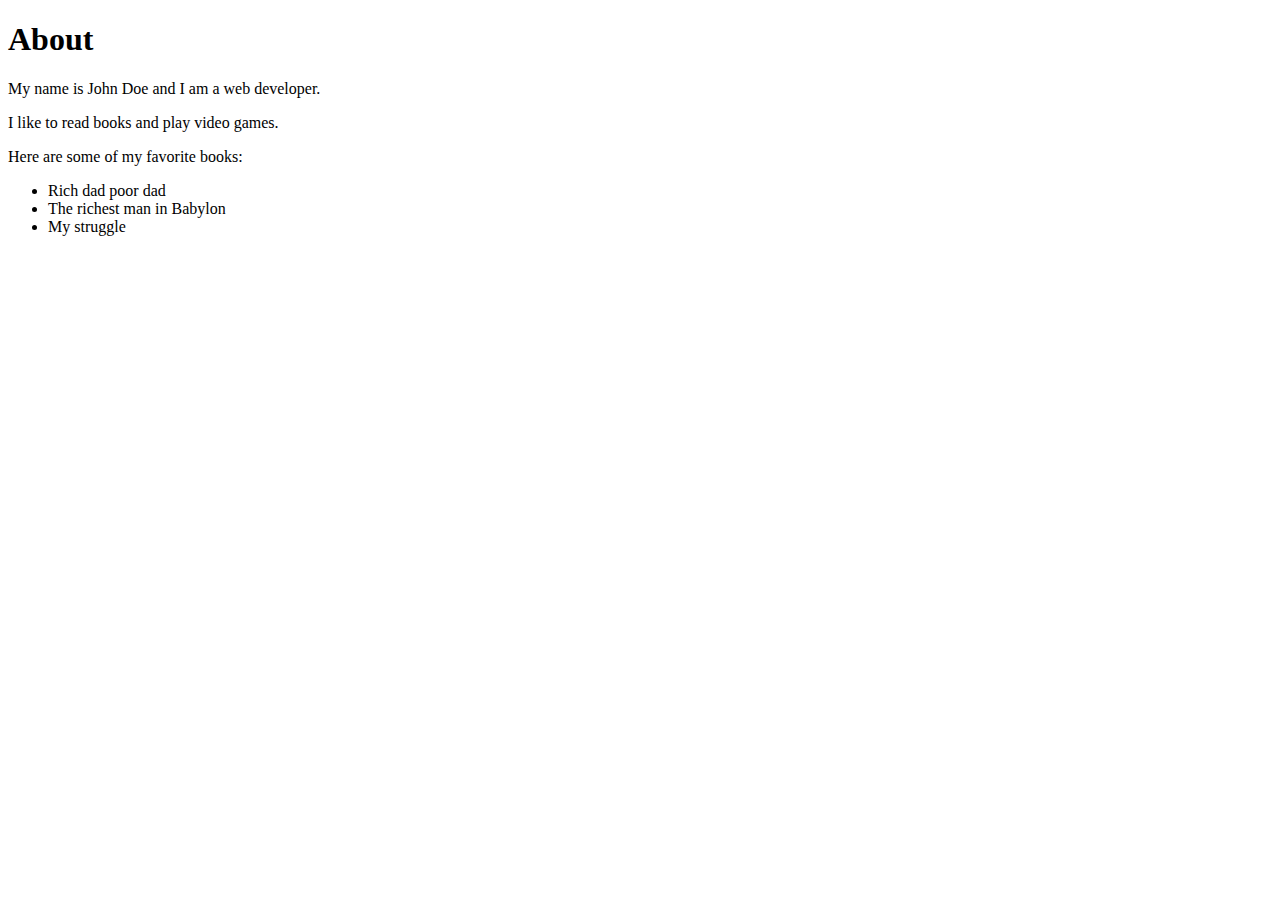
==== about.html @ 2ad58de5 "first commit" ====
<!DOCTYPE html>
<html lang="en">
<head>
    <meta charset="UTF-8">
    <title>About</title>
</head>
<body>
    <h1>About</h1>
    <p>My name is John Doe and I am a web developer.</p>
    <p>I like to read books and play video games.</p>
    <p>Here are some of my favorite books:</p>
    <ul>
      <li>Rich dad poor dad</li>
      <li>The richest man in Babylon</li>
      <li>My struggle</li>
    </ul>
</body>
</html>
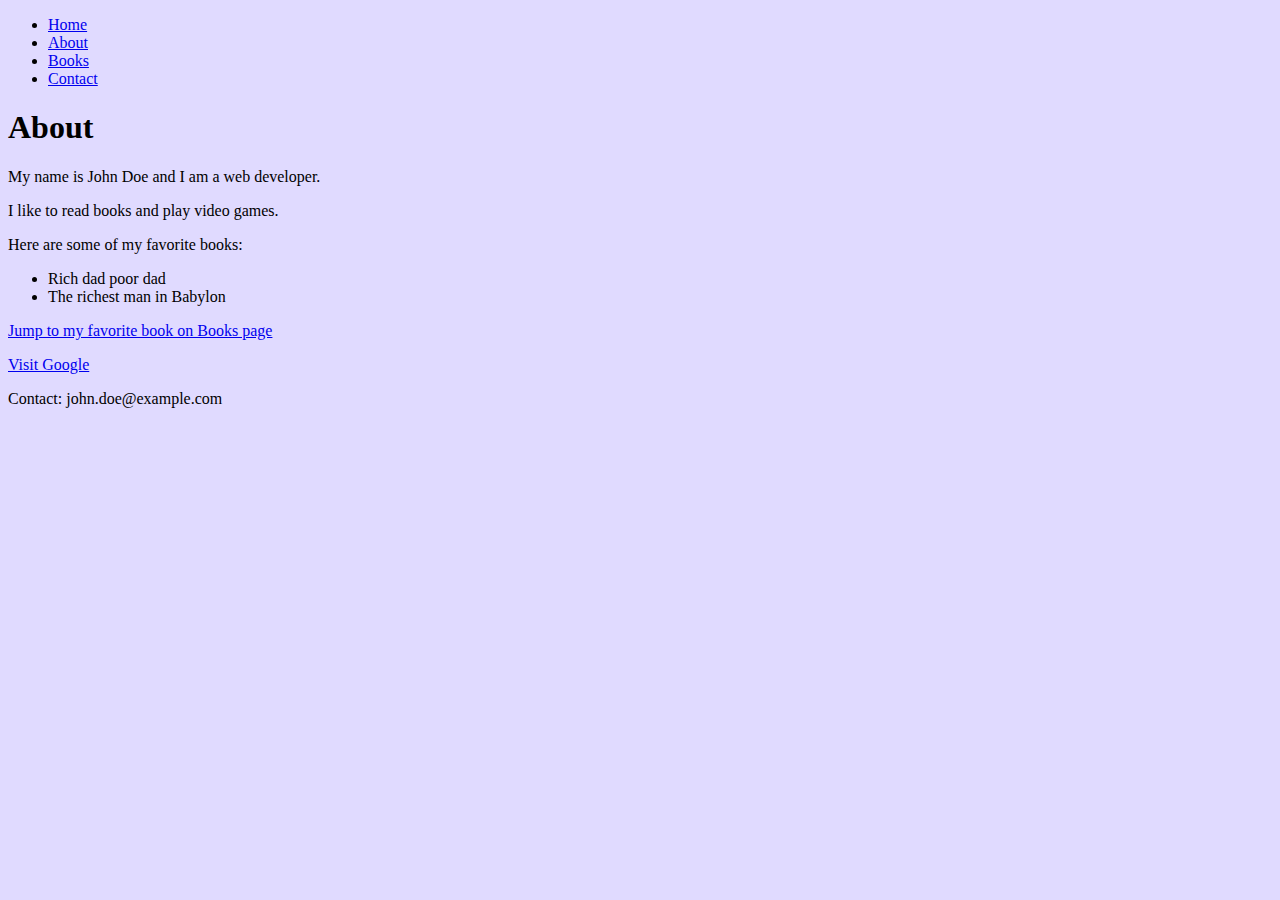
==== commit 6194714e: "second task" ====
--- a/about.html
+++ b/about.html
@@ -4,15 +4,34 @@
     <meta charset="UTF-8">
     <title>About</title>
 </head>
-<body>
-    <h1>About</h1>
-    <p>My name is John Doe and I am a web developer.</p>
-    <p>I like to read books and play video games.</p>
-    <p>Here are some of my favorite books:</p>
-    <ul>
-      <li>Rich dad poor dad</li>
-      <li>The richest man in Babylon</li>
-      <li>My struggle</li>
-    </ul>
+<body bgcolor="#e0daff">
+    <header>
+        <ul>
+            <li><a href="index.html">Home</a></li>
+            <li><a href="about.html">About</a></li>
+            <li><a href="books.html">Books</a></li>
+            <li><a href="contact.html">Contact</a></li>
+        </ul>
+    </header>
+    <main>
+        <h1>About</h1>
+        <p>My name is John Doe and I am a web developer.</p>
+        <p>I like to read books and play video games.</p>
+
+
+        <p>Here are some of my favorite books:</p>
+        <ul>
+          <li id="fav-book-1">Rich dad poor dad</li>
+          <li>The richest man in Babylon</li>
+        </ul>
+
+        <p><a href="books.html#fav-book-1">Jump to my favorite book on Books page</a></p>
+
+        <p><a href="https://www.google.com" target="_blank">Visit Google</a></p>
+    </main>
+
+    <footer>
+        <p id="contact-info">Contact: john.doe@example.com</p>
+    </footer>
 </body>
-</html>+</html>
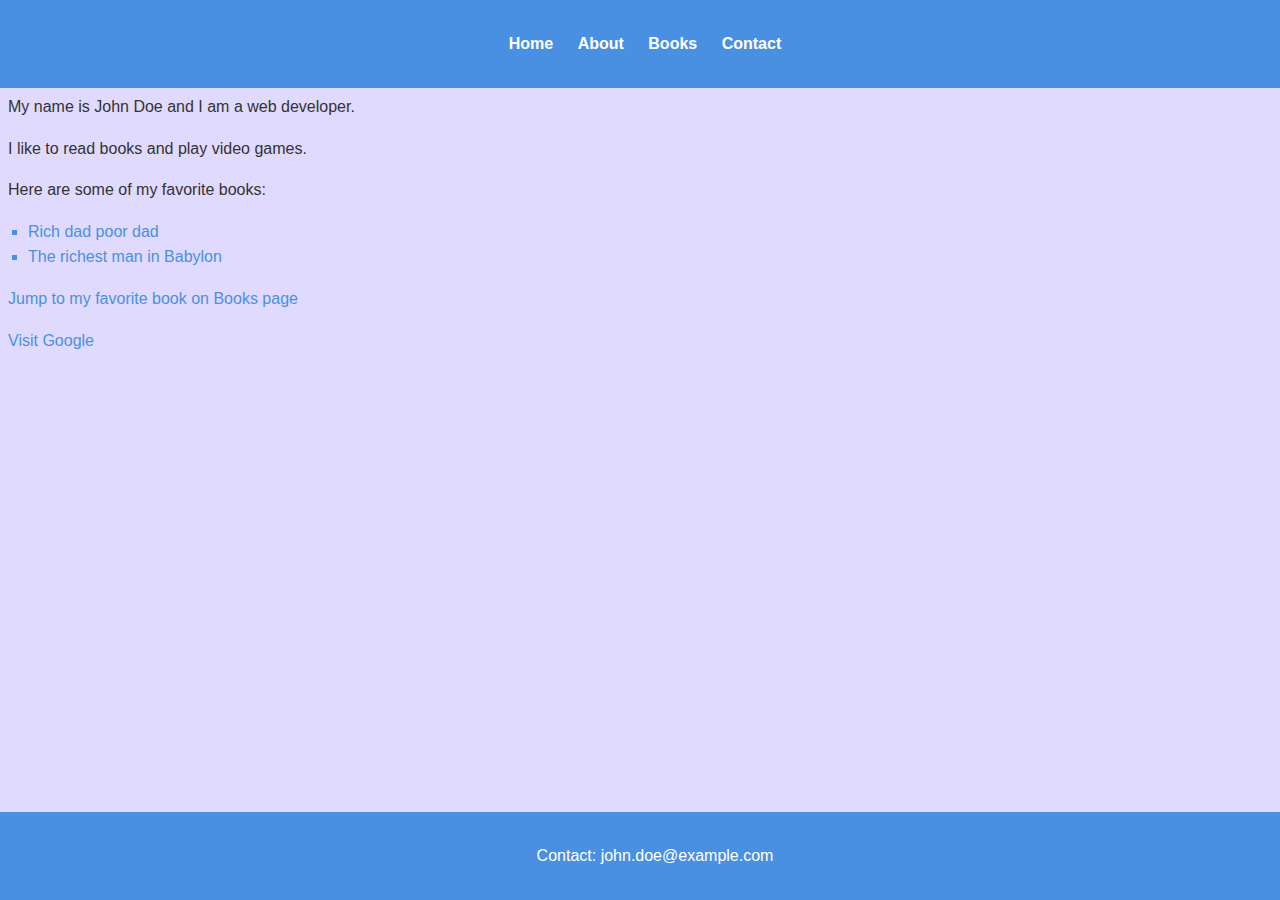
==== commit e918d065: "laba3" ====
--- a/about.html
+++ b/about.html
@@ -3,6 +3,7 @@
 <head>
     <meta charset="UTF-8">
     <title>About</title>
+    <link rel="stylesheet" href="styles.css">
 </head>
 <body bgcolor="#e0daff">
     <header>
@@ -14,18 +15,23 @@
         </ul>
     </header>
     <main>
-        <h1>About</h1>
-        <p>My name is John Doe and I am a web developer.</p>
-        <p>I like to read books and play video games.</p>
+        <div class="containet-about">
+            <h1>About</h1>
+            <p>My name is John Doe and I am a web developer.</p>
+            <p>I like to read books and play video games.</p>
+        </div>
 
 
-        <p>Here are some of my favorite books:</p>
-        <ul>
-          <li id="fav-book-1">Rich dad poor dad</li>
-          <li>The richest man in Babylon</li>
-        </ul>
+        <div class="favorite-book">
+           <p>Here are some of my favorite books:</p>
+            <ul>
+              <li id="fav-book-1">Rich dad poor dad</li>
+              <li>The richest man in Babylon</li>
+            </ul>
 
-        <p><a href="books.html#fav-book-1">Jump to my favorite book on Books page</a></p>
+            <p><a href="books.html#fav-book-1">Jump to my favorite book on Books page</a></p>
+        </div>
+
 
         <p><a href="https://www.google.com" target="_blank">Visit Google</a></p>
     </main>
--- a/styles.css
+++ b/styles.css
@@ -0,0 +1,117 @@
+body {
+    background-color: #e0daff;
+    font-family: Arial, sans-serif;
+    font-size: 16px;
+    color: #333;
+    line-height: 1.6;
+    text-align: justify;
+    padding-bottom: 100px;
+}
+
+h1, h2, h3, h4, h5, h6 {
+    color: #4A90E2;
+    text-align: center;
+    font-weight: bold;
+}
+
+a {
+    color: #4A90E2;
+    text-decoration: none;
+}
+
+a:hover {
+    color: #ff6600;
+    text-decoration: underline;
+}
+
+a:visited {
+    color: #800080;
+}
+
+.greeting a {
+    color: red !important;
+    font-weight: bold;
+}
+
+p.special {
+    font-style: italic;
+    font-size: 18px;
+    color: #ff6600;
+}
+
+header {
+    background-color: #4A90E2;
+    color: white;
+    text-align: center;
+    padding: 15px;
+    width: 100%;
+    position: fixed;
+    top: 0;
+    left: 0;
+    z-index: 1000;
+}
+
+header ul {
+    list-style-type: none;
+    padding: 0;
+    text-align: center;
+    background: #4A90E2;
+}
+
+header ul li {
+    display: inline;
+    margin-right: 20px;
+}
+
+header ul li a {
+    color: white;
+    font-weight: bold;
+}
+
+ul, ol {
+    padding-left: 20px;
+}
+
+ul {
+    list-style-type: square;
+    color: #4A90E2;
+}
+
+ol {
+    list-style-type: upper-alpha;
+    color: #ff6600;
+}
+
+table {
+    width: 80%;
+    margin: 20px auto;
+    border-collapse: collapse;
+    border: 2px solid #4A90E2;
+    background: #fff;
+}
+
+th, td {
+    border: 1px solid #4A90E2;
+    padding: 10px;
+    text-align: center;
+}
+
+th {
+    background-color: #4A90E2;
+    color: white;
+}
+
+td img {
+    border-radius: 10px;
+}
+
+footer {
+    background-color: #4A90E2;
+    color: white;
+    text-align: center;
+    padding: 15px;
+    width: 100%;
+    position: fixed;
+    bottom: 0;
+    left: 0;
+}